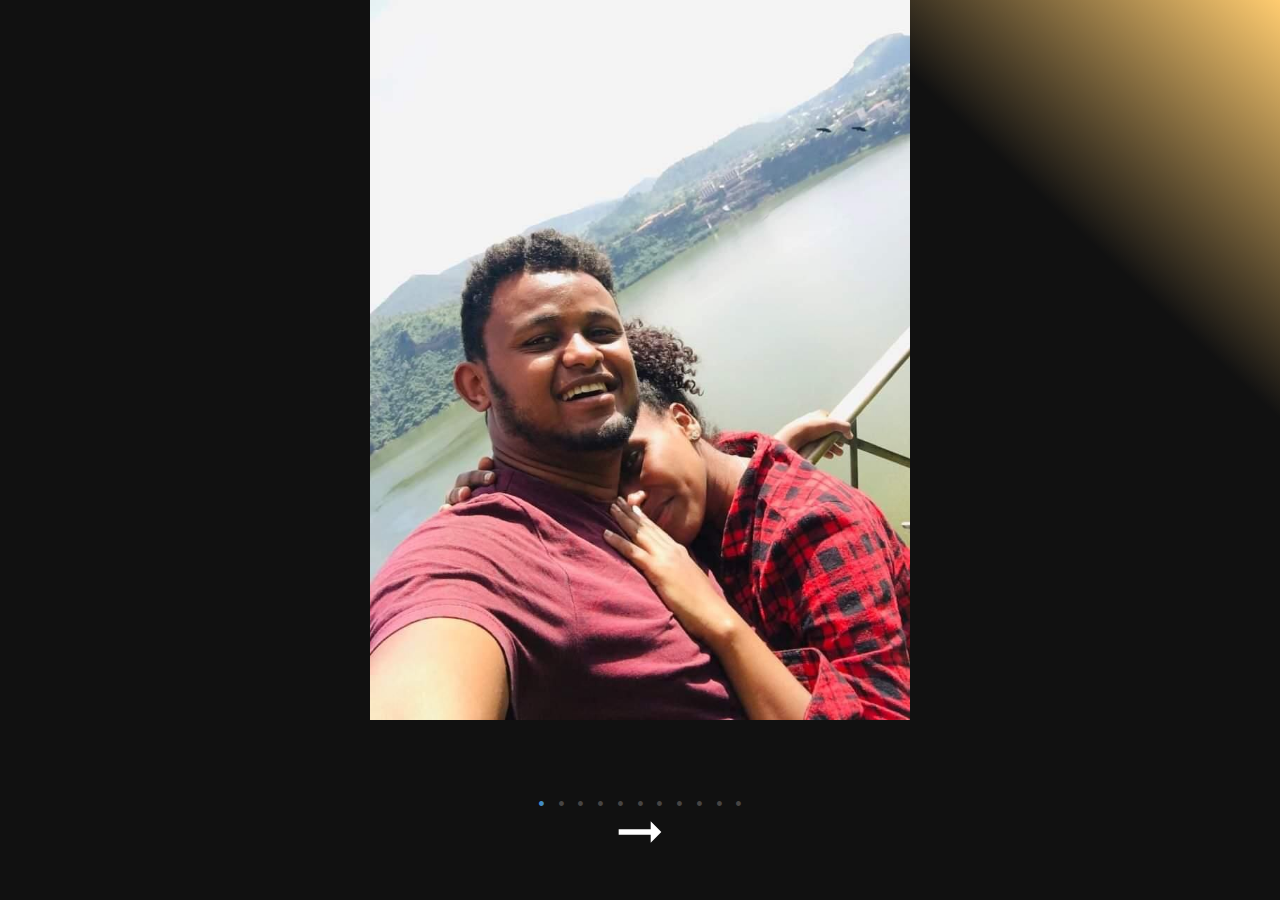
==== us.html @ b8b26c6b "first commit" ====
<!DOCTYPE html>
<html lang="en" >
<head>
  <meta charset="UTF-8">
  <meta name="viewport" content="width=device-width, initial-scale=1">
  <title>Yabi Birthday </title>
  <link rel="stylesheet" href="./style.css">

</head>

	<body class="body2">
	
<div class="slider">
  <div class="slide_viewer">
    <div class="slide_group">
      <div class="slide">
		  <img src="./img/2.jpg" alt="slider1">
      </div>
      <div class="slide">
		  <img src="./img/1.jpg" alt="slider2">
      </div>
      <div class="slide">
        <img src="./img/11.jpg" alt="slider3">
    </div>
    <div class="slide">
        <img src="./img/6.jpg" alt="slider4">
    </div>
      <div class="slide">
		  <img src="./img/10.jpg" alt="slider5">
      </div>
      <div class="slide">
        <img src="./img/4.jpg" alt="slider6">
    </div>
    <div class="slide">
        <img src="./img/5.jpg" alt="slider7">
    </div>
      <div class="slide">
		  <img src="./img/8.jpg" alt="slider8">
      </div>
      <div class="slide">
        <img src="./img/9.jpg" alt="slider9">
    </div>
    <div class="slide">
        <img src="./img/3.jpg" alt="slider10">
    </div>
    <div class="slide">
        <img src="./img/10.jpg" alt="slider11">
    </div>
    </div>
  </div>
</div><!-- End // .slider -->
	
<div class="slide_buttons">
</div>
<div class="next-icon">
    <a href="last.html">
      <img class="icon-size" src="./img/arrow.svg" alt="">
    </a>
  </div>


<script src="https://ajax.googleapis.com/ajax/libs/jquery/2.1.3/jquery.min.js"></script>	
	
<script>
		
		$('.slider').each(function() {
		  var $this = $(this);
		  var $group = $this.find('.slide_group');
		  var $slides = $this.find('.slide');
		  var bulletArray = [];
		  var currentIndex = 0;
		  var timeout;

		  function move(newIndex) {
			var animateLeft, slideLeft;

			advance();

			if ($group.is(':animated') || currentIndex === newIndex) {
			  return;
			}

			bulletArray[currentIndex].removeClass('active');
			bulletArray[newIndex].addClass('active');

			if (newIndex > currentIndex) {
			  slideLeft = '100%';
			  animateLeft = '-100%';
			} else {
			  slideLeft = '-100%';
			  animateLeft = '100%';
			}

			$slides.eq(newIndex).css({
			  display: 'block',
			  left: slideLeft
			});
			$group.animate({
			  left: animateLeft
			}, function() {
			  $slides.eq(currentIndex).css({
				display: 'none'
			  });
			  $slides.eq(newIndex).css({
				left: 0
			  });
			  $group.css({
				left: 0
			  });
			  currentIndex = newIndex;
			});
		  }

		  function advance() {
			clearTimeout(timeout);
			timeout = setTimeout(function() {
			  if (currentIndex < ($slides.length - 1)) {
				move(currentIndex + 1);
			  } else {
				move(0);
			  }
			}, 4000);
		  }

		  $('.next_btn').on('click', function() {
			if (currentIndex < ($slides.length - 1)) {
			  move(currentIndex + 1);
			} else {
			  move(0);
			}
		  });

		  $('.previous_btn').on('click', function() {
			if (currentIndex !== 0) {
			  move(currentIndex - 1);
			} else {
			  move(3);
			}
		  });

		  $.each($slides, function(index) {
			var $button = $('<a class="slide_btn">&bull;</a>');

			if (index === currentIndex) {
			  $button.addClass('active');
			}
			$button.on('click', function() {
			  move(index);
			}).appendTo('.slide_buttons');
			bulletArray.push($button);
		  });

		  advance();
		});
</script>
	</body>
	
</html>
---- style.css ----
@import url('https://fonts.googleapis.com/css2?family=Lobster&display=swap');
/* @import url('https://fonts.googleapis.com/css2?family=Caveat:wght@700&display=swap'); */
* {
	box-sizing: border-box;
	padding: 0;
	margin: 0;
	font-family: Lobster;
}
.new-add{

}
.us{
	
}
.us-wrapper{
	background-color: #ffffff;
	padding: 2rem;	
	margin: 4rem;
}
.hb-p{
	color: #111111;
	font-size: 3rem;
	font-weight: 300;
}
.wrapper{
	background-color: #ffffff;
	padding: 2rem;		
}
.next-icon{
	display: grid;
	place-items: center;
	margin-top: 2rem;
}
.icon-size{
	margin-top:3rem;
}
.icon-size1{
	width: 8rem;
}
.hb-box{
/* width: 3rem;
height: 3rem;*/
}
.hb-text{
	color: #111111;
	font-size: 5rem;
}
.body1 {
	font-size: 10vmin;
	height: 100vh;
	/* height: 100%; */
	width: 100%;
	background-color: #111111;
background-image: linear-gradient(43deg, #111111 0%, #111111 80%, #FFCC70 100%);
	display: grid;
	place-content: center;
	align-items: center;

}
.body2{
	font-size: 10vmin;
	height: 100vh;
	/* height: 100%; */
	width: 100%;
	background-color: #111111;
background-image: linear-gradient(43deg, #111111 0%, #111111 80%, #FFCC70 100%);
}

  
  .slider {
	/* margin:1rem; */
	/* max-width: 640px; */
  }
  
  .slide_viewer {
	height: 80vh;
	overflow: hidden;
	position: relative;
  }
  
  .slide img{
	  width: 60vh;
	  height: 80vh;
	  object-fit: cover;
	  display: block;
	  margin-left: auto;
	  margin-right: auto;
  }
  
  .slide_group {
	height: 100%;
	position: relative;
	width: 100%;
  }
  
  .slide {
	display: none;
	height: 100%;
	position: absolute;
	width: 100%;
  }
  
  .slide:first-child {
	display: block;
  }
  
  /* .slide:nth-of-type(1) {
	background: #D7A151;
  }
  
  .slide:nth-of-type(2) {
	background: #F4E4CD;
  }
  
  .slide:nth-of-type(3) {
	background: #C75534;
  }
  
  .slide:nth-of-type(4) {
	background: #D1D1D4;
  } */
  
  .slide_buttons {
	left: 0;
	position: absolute;
	right: 0;
	text-align: center;
  }
  
  a.slide_btn {
	color: #474544;
	font-size: 25px;
	margin: 0 0.175em;
	-webkit-transition: all 0.4s ease-in-out;
	-moz-transition: all 0.4s ease-in-out;
	-ms-transition: all 0.4s ease-in-out;
	-o-transition: all 0.4s ease-in-out;
	transition: all 0.4s ease-in-out;
  }
  
  .slide_btn.active, .slide_btn:hover {
	color: #428CC6;
	cursor: pointer;
  }
  
  .directional_nav {
	height: 340px;
	margin: 0 auto;
	max-width: 740px;
	position: relative;
	top: -240px;
  }
  
  .previous_btn {
	bottom: 0;
	left: 50px;
	margin: auto;
	position: absolute;
	top: 0;
  }
  
  .next_btn {
	bottom: 0;
	margin: auto;
	position: absolute;
	right: 50px;
	top: 0;
  }
  
  .previous_btn, .next_btn {
	cursor: pointer;
	height: 65px;
	opacity: 0.5;
	-webkit-transition: opacity 0.4s ease-in-out;
	-moz-transition: opacity 0.4s ease-in-out;
	-ms-transition: opacity 0.4s ease-in-out;
	-o-transition: opacity 0.4s ease-in-out;
	transition: opacity 0.4s ease-in-out;
	width: 65px;
  }
  
  .previous_btn:hover, .next_btn:hover {
	opacity: 1;
  }
  
  @media only screen and (max-width: 767px) {
	.previous_btn {
	  left: 50px;
	}
	.next_btn {
	  right: 50px;
	}
  }
.s-heart {
	--heart-color: #FF3366;
	--text-color: #FF57BB;
	--stroke-color: #FFF;
	
	--radius: .2em;
	--clr-1: #d50000;
	--clr-2: #c51162;
	--clr-3: #aa00ff;
	--clr-4: #2962ff;
	--clr-5: #00c853;
	--clr-6: #ffd600;
	--clr-7: #5e1583;
	--clr-8: #495c91;
	--clr-9: #397c55;
	--clr-10: #7f7233;
	
	height: 8em;
	width: 8em;
	display: flex;
	align-items: center;
	justify-content: center;
	background-repeat: no-repeat;
	background-size: 0;
	background-image: radial-gradient( circle at center, var( --clr-4 ) 49%,transparent 60% ), radial-gradient( circle at center, var( --clr-5 ) 49%,transparent 60% ), radial-gradient( circle at center, var( --clr-4 ) 49%,transparent 60% ), radial-gradient( circle at center, var( --clr-2 ) 49%,transparent 60% ), radial-gradient( circle at center, var( --clr-3 ) 49%,transparent 60% ), radial-gradient( circle at center, var( --clr-2 ) 49%,transparent 60% ), radial-gradient( circle at center, var( --clr-1 ) 49%,transparent 60% ), radial-gradient( circle at center, var( --clr-5 ) 49%,transparent 60% ), radial-gradient( circle at center, var( --clr-2 ) 49%,transparent 60% ), radial-gradient( circle at center, var( --clr-1 ) 49%,transparent 60% ), radial-gradient( circle at center, var( --clr-3 ) 49%,transparent 60% ), radial-gradient( circle at center, var( --clr-2 ) 49%,transparent 60% ), radial-gradient( circle at center, var( --clr-3 ) 49%,transparent 60% ), radial-gradient( circle at center, var( --clr-3 ) 49%,transparent 60% ), radial-gradient( circle at center, var( --clr-4 ) 49%,transparent 60% ), radial-gradient( circle at center, var( --clr-4 ) 49%,transparent 60% ), radial-gradient( circle at center, var( --clr-5 ) 49%,transparent 60% ), radial-gradient( circle at center, var( --clr-3 ) 49%,transparent 60% ), radial-gradient( circle at center, var( --clr-4 ) 49%,transparent 60% ), radial-gradient( circle at center, var( --clr-4 ) 49%,transparent 50% ), radial-gradient( circle at center, var( --clr-6 ) 49%,transparent 60% ), radial-gradient( circle at center, var( --clr-6 ) 49%,transparent 60% ), radial-gradient( circle at center, var( --clr-2 ) 49%,transparent 60% ), radial-gradient( circle at center, var( --clr-2 ) 49%,transparent 60% ), radial-gradient( circle at center, var( --clr-4 ) 49%,transparent 60% ), radial-gradient( circle at center, var( --clr-3 ) 49%,transparent 60% ), radial-gradient( circle at center, var( --clr-4 ) 49%,transparent 60% ), radial-gradient( circle at center, var( --clr-2 ) 49%,transparent 60% ), radial-gradient( circle at center, var( --clr-5 ) 49%,transparent 60% ), radial-gradient( circle at center, var( --clr-2 ) 49%,transparent 60% ), radial-gradient( circle at center, var( --clr-2 ) 49%,transparent 60% ), radial-gradient( circle at center, var( --clr-5 ) 49%,transparent 60% ), radial-gradient( circle at center, var( --clr-3 ) 49%,transparent 60% ), radial-gradient( circle at center, var( --clr-4 ) 49%,transparent 60% ), radial-gradient( circle at center, var( --clr-4 ) 49%,transparent 60% ), radial-gradient( circle at center, var( --clr-5 ) 49%,transparent 60% ), radial-gradient( circle at center, var( --clr-4 ) 49%,transparent 60% ), radial-gradient( circle at center, var( --clr-5 ) 49%,transparent 60% ), radial-gradient( circle at center, var( --clr-5 ) 49%,transparent 60% ), radial-gradient( circle at center, var( --clr-3 ) 49%,transparent 60% ), radial-gradient( circle at center, var( --clr-3 ) 49%,transparent 60% ), radial-gradient( circle at center, var( --clr-5 ) 49%,transparent 60% ), radial-gradient( circle at center, var( --clr-2 ) 49%,transparent 60% ), radial-gradient( circle at center, var( --clr-1 ) 49%,transparent 60% ), radial-gradient( circle at center, var( --clr-1 ) 49%,transparent 60% ), radial-gradient( circle at center, var( --clr-5 ) 49%,transparent 60% ), radial-gradient( circle at center, var( --clr-2 ) 49%,transparent 60% ), radial-gradient( circle at center, var( --clr-1 ) 49%,transparent 60% ), radial-gradient( circle at center, var( --clr-5 ) 49%,transparent 60% ), radial-gradient( circle at center, var( --clr-6 ) 49%,transparent 60% ), radial-gradient( circle at center, var( --clr-4 ) 49%,transparent 60% ), radial-gradient( circle at center, var( --clr-3 ) 49%,transparent 60% ), radial-gradient( circle at center, var( --clr-5 ) 49%,transparent 60% ), radial-gradient( circle at center, var( --clr-3 ) 49%,transparent 60% ), radial-gradient( circle at center, var( --clr-4 ) 49%,transparent 60% ), radial-gradient( circle at center, var( --clr-6 ) 49%,transparent 60% ), radial-gradient( circle at center, var( --clr-3 ) 49%,transparent 60% ), radial-gradient( circle at center, var( --clr-1 ) 49%,transparent 60% ), radial-gradient( circle at center, var( --clr-4 ) 49%,transparent 60% ), radial-gradient( circle at center, var( --clr-5 ) 49%,transparent 60% ), radial-gradient( circle at center, var( --clr-2 ) 49%,transparent 60% ), radial-gradient( circle at center, var( --clr-6 ) 49%,transparent 60% ), radial-gradient( circle at center, var( --clr-6 ) 49%,transparent 60% ), radial-gradient( circle at center, var( --clr-5 ) 49%,transparent 60% ), radial-gradient( circle at center, var( --clr-3 ) 49%,transparent 60% ), radial-gradient( circle at center, var( --clr-1 ) 49%,transparent 60% ), radial-gradient( circle at center, var( --clr-2 ) 49%,transparent 60% ), radial-gradient( circle at center, var( --clr-1 ) 49%,transparent 60% ), radial-gradient( circle at center, var( --clr-5 ) 49%,transparent 60% ), radial-gradient( circle at center, var( --clr-4 ) 49%,transparent 60% ), radial-gradient( circle at center, var( --clr-6 ) 49%,transparent 60% ), radial-gradient( circle at center, var( --clr-3 ) 49%,transparent 60% ), radial-gradient( circle at center, var( --clr-6 ) 49%,transparent 60% ), radial-gradient( circle at center, var( --clr-1 ) 49%,transparent 60% ), radial-gradient( circle at center, var( --clr-5 ) 49%,transparent 60% ), radial-gradient( circle at center, var( --clr-4 ) 49%,transparent 60% ), radial-gradient( circle at center, var( --clr-1 ) 49%,transparent 60% ), radial-gradient( circle at center, var( --clr-6 ) 49%,transparent 60% ), radial-gradient( circle at center, var( --clr-4 ) 49%,transparent 60% ), radial-gradient( circle at center, var( --clr-3 ) 49%,transparent 60% ), radial-gradient( circle at center, var( --clr-4 ) 49%,transparent 60% ), radial-gradient( circle at center, var( --clr-6 ) 49%,transparent 60% ), radial-gradient( circle at center, var( --clr-5 ) 49%,transparent 60% ), radial-gradient( circle at center, var( --clr-2 ) 49%,transparent 60% ), radial-gradient( circle at center, var( --clr-3 ) 49%,transparent 60% ), radial-gradient( circle at center, var( --clr-6 ) 49%,transparent 60% ), radial-gradient( circle at center, var( --clr-3 ) 49%,transparent 60% ), radial-gradient( circle at center, var( --clr-2 ) 49%,transparent 60% ), radial-gradient( circle at center, var( --clr-2 ) 49%,transparent 60% ), radial-gradient( circle at center, var( --clr-1 ) 49%,transparent 60% ), radial-gradient( circle at center, var( --clr-3 ) 49%,transparent 60% ), radial-gradient( circle at center, var( --clr-5 ) 49%,transparent 60% ), radial-gradient( circle at center, var( --clr-3 ) 49%,transparent 60% ), radial-gradient( circle at center, var( --clr-3 ) 49%,transparent 60% ), radial-gradient( circle at center, var( --clr-3 ) 49%,transparent 60% ), radial-gradient( circle at center, var( --clr-6 ) 49%,transparent 60% ), radial-gradient( circle at center, var( --clr-2 ) 49%,transparent 60% ), radial-gradient( circle at center, var( --clr-6 ) 49%,transparent 60% ), 
	radial-gradient( circle at center, var( --clr-9 ) 40%,transparent 60% ), radial-gradient( circle at center, var( --clr-4 ) 49%,transparent 60% ), radial-gradient( circle at center, var( --clr-8 ) 49%,transparent 60% ), radial-gradient( circle at center, var( --clr-5 ) 49%,transparent 60% );
	
	background-position: 50% 50%;
	will-change: background-position;
	animation: confetti ease 1.2s infinite 1.7s, glow ease .3s forwards 1.3s;
}

/* .s-heart::before {
	content: 'Sarit';
	display: block;
	position: absolute;
	color: var( --text-color );
	font-size: 1.3em;
	text-shadow: 
		0 0 .1em var( --stroke-color ),
		0 0 .05em var( --stroke-color );
	z-index: 1;
	margin-top: .1em;
	animation: 
		move-s ease-out 1.5s forwards,
		change-text 3s ease infinite 2s;
}

.s-heart::after {
	content: '';
	display: block;
	position: absolute;
	height: 4em;
	aspect-ratio: 1;
	background: #F00;
	background: radial-gradient(ellipse farthest-corner at right 20% bottom 20%, #FEDB37 0%, #FDB931 8%, #9f7928 30%, #8A6E2F 40%, transparent 80%),
                radial-gradient(ellipse farthest-corner at left 15% top 15%, #FFFFFF 0%, #FFFFAC 8%, #D1B464 25%, #5d4a1f 62.5%, #5d4a1f 100%);
	
	--mask:
		conic-gradient( from 135deg, 
			#000 25%,
			transparent 25%
		) 50% calc( 100% - 1.7em ) / 3em 3em,
		
		conic-gradient( from -45deg, 
			#000 25%,
			transparent 25%
		) 50% calc( 100% + 1.3em ) / 3em 3em,
		
		radial-gradient( ellipse 50% 50%,
			#000 98%,
			transparent 100%
		) right .14em top 0.45em / 2.15em 2.15em,
		
		radial-gradient( ellipse 50% 50%,
			#000 98%,
			transparent 100%
		) left .135em top 0.45em / 2.15em 2.15em;
	
	-webkit-mask: var( --mask );
	-webkit-mask-repeat: no-repeat;
	
	mask: var( --mask );
	mask-repeat: no-repeat;
	
	background-repeat: no-repeat;
	animation: move-heart ease-out 1.5s forwards;
} */

@keyframes move-s {
	0% {
		opacity: 0;
	}
	
	40%, 90% {
		opacity: 1;
		transform: translateX( -100% );
	}
	
	100% {
		transform: translateX( 0 );
	}
}

@keyframes move-heart {
	0%, 40% {
		opacity: 0;
	}
	
	90% {
		opacity: 1;
		transform: translateX( 50% );
	}
	
	100% {
		transform: translateX( 0 ) scale( 1.5 );
	}
}

@keyframes confetti {
	0% {
		background-size: calc( 2 * var( --radius ) ) calc( 2 * var( --radius ) );
		background-position: 64% 39%, 33% 50%, 30% 66%, 54% 46%, 44% 41%, 32% 46%, 49% 66%, 53% 69%, 42% 35%, 68% 39%, 53% 51%, 61% 33%, 47% 54%, 57% 67%, 46% 33%, 50% 61%, 50% 46%, 48% 41%, 61% 68%, 68% 44%, 41% 57%, 35% 45%, 33% 38%, 46% 40%, 55% 43%, 68% 53%, 31% 69%, 61% 66%, 34% 69%, 35% 41%, 32% 42%, 42% 39%, 64% 48%, 55% 63%, 58% 48%, 68% 59%, 57% 62%, 47% 40%, 58% 69%, 58% 48%, 44% 45%, 39% 43%, 40% 52%, 30% 47%, 69% 53%, 39% 55%, 70% 66%, 63% 48%, 60% 38%, 40% 52%;
	}
	
	45% {
		background-size: calc( 2 * var( --radius ) ) calc( 2 * var( --radius ) );
	}
	
	100% {
		background-position: 83% 23%, 17% 87%, -3% 65%, 35% 83%, 14% 72%, 82% 95%, 59% 78%, 16% 61%, 51% 62%, 26% 0%, 6% 17%, 106% 78%, 24% 46%, 36% 43%, 28% 19%, 50% 12%, 49% 51%, 79% 19%, 42% 36%, 54% 51%, 68% 101%, 57% 7%, 79% 29%, 28% 90%, 100% 73%, 65% 51%, 22% 81%, 84% 89%, 70% 91%, 18% 22%, -9% 77%, 39% -11%, 89% 3%, 36% 96%, 97% 38%, 94% 83%, 63% 95%, 45% 32%, 62% 115%, 74% 26%, 70% 14%, 79% 55%, 60% 63%, 14% 80%, 40% 101%, 86% 73%, 120% 40%, 27% 0%, 56% 11%, -9% 26%;
    background-size: 0 0;
	}
}

@keyframes glow {
	100% {
		/* filter: drop-shadow( 0 0 1em #D1B464 ); */
	}
}

@keyframes change-text {
	0%, 10%, 100% {
		content: 'Sarit';
		opacity: 1;
	}
	
	25% {
		content: 'Sarit';
		opacity: 0;
	}
	
	26% {
		content: '19/07';
		opacity: 0;
	}
	
	50%, 60% {
		content: '19/07';
		opacity: 1;
	}
	
	75% {
		content: '19/07';
		opacity: 0;
	}
	
	76% {
		content: 'Sarit';
		opacity: 0;
	}
}
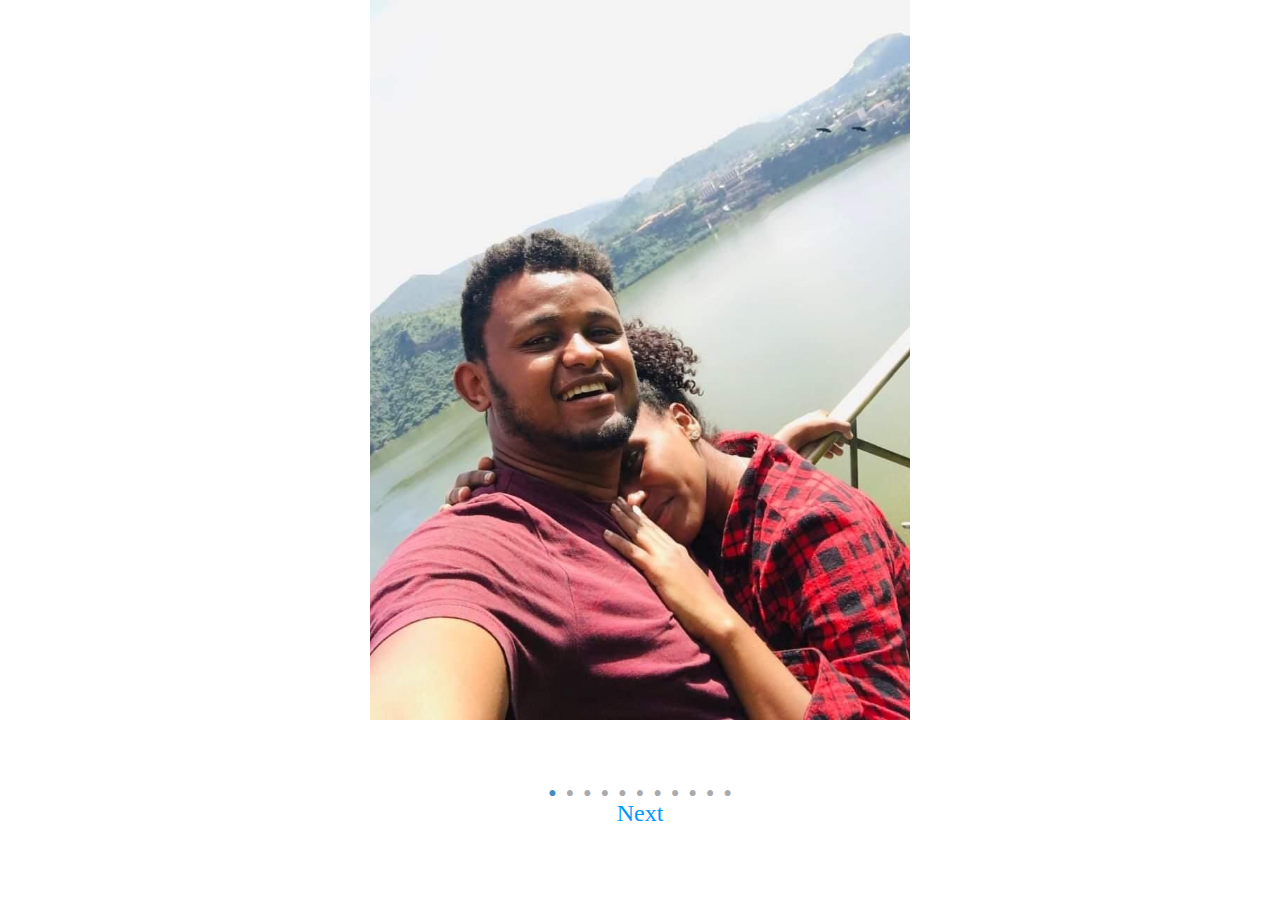
==== commit aea8882d: "last fix" ====
--- a/us.html
+++ b/us.html
@@ -54,7 +54,8 @@
 </div>
 <div class="next-icon">
     <a href="last.html">
-      <img class="icon-size" src="./img/arrow.svg" alt="">
+      <!-- <img class="icon-size" src="./img/arrow.svg" alt=""> -->
+	  <p class="btn2">Next</p>
     </a>
   </div>
 
--- a/style.css
+++ b/style.css
@@ -1,38 +1,72 @@
-@import url('https://fonts.googleapis.com/css2?family=Lobster&display=swap');
+/* @import url('https://fonts.googleapis.com/css2?family=Lobster&display=swap'); */
 /* @import url('https://fonts.googleapis.com/css2?family=Caveat:wght@700&display=swap'); */
+
+
 * {
 	box-sizing: border-box;
 	padding: 0;
 	margin: 0;
 	font-family: Lobster;
 }
+
 .new-add{
-
+	margin-top:-40rem;
+}
+a{
+	text-decoration: none;
+
+}
+.btn{
+	padding:1.2rem;
+	
+
+	background:none;
+border-radius:none;
+color: #09f;
+font-size:4rem;
+}
+.btn2{
+
+margin-top:2rem;
+	background:none;
+border-radius:none;
+color: #09f;
+font-size:1.5rem;
+}
+.line{
+	margin-top:2rem;
+	width:100%;
+	height:.2rem;
+	color:red;
+	z-index:99999999999;
 }
 .us{
 	
 }
 .us-wrapper{
-	background-color: #ffffff;
+	border-radius: 3rem;
+	background-color: rgba(255, 255, 255, 0.8);
+	padding: 5rem;	
+	margin: 4rem;
+}
+.hb-p{
+	color: #0D105C;
+	text-align:center;
+	font-size: 4rem;
+	font-weight: 300;
+}
+.wrapper{
+	/* background-color: #ffffff; */
 	padding: 2rem;	
-	margin: 4rem;
-}
-.hb-p{
-	color: #111111;
-	font-size: 3rem;
-	font-weight: 300;
-}
-.wrapper{
-	background-color: #ffffff;
-	padding: 2rem;		
+		
 }
 .next-icon{
 	display: grid;
 	place-items: center;
-	margin-top: 2rem;
+	margin-top: 3rem;
 }
 .icon-size{
-	margin-top:3rem;
+	margin-top:3.5rem;
 }
 .icon-size1{
 	width: 8rem;
@@ -42,16 +76,17 @@
 height: 3rem;*/
 }
 .hb-text{
-	color: #111111;
-	font-size: 5rem;
+	color: #FFFFFF;
+	font-size: 13rem;
+
 }
 .body1 {
 	font-size: 10vmin;
 	height: 100vh;
 	/* height: 100%; */
 	width: 100%;
-	background-color: #111111;
-background-image: linear-gradient(43deg, #111111 0%, #111111 80%, #FFCC70 100%);
+	background-color: #0D105C;
+background-image: linear-gradient(43deg, #0D105C 0%, #0D105C 70%, #101583 100%);
 	display: grid;
 	place-content: center;
 	align-items: center;
@@ -62,16 +97,18 @@
 	height: 100vh;
 	/* height: 100%; */
 	width: 100%;
-	background-color: #111111;
-background-image: linear-gradient(43deg, #111111 0%, #111111 80%, #FFCC70 100%);
+	background-color: #ffffff;
+background-image: linear-gradient(43deg, #ffffff 0%, #ffffff 70%, #ffffff  100%);
 }
 
   
   .slider {
 	/* margin:1rem; */
 	/* max-width: 640px; */
-  }
-  
+
+
+  }
+
   .slide_viewer {
 	height: 80vh;
 	overflow: hidden;
@@ -128,7 +165,7 @@
   }
   
   a.slide_btn {
-	color: #474544;
+	color: #aaa;
 	font-size: 25px;
 	margin: 0 0.175em;
 	-webkit-transition: all 0.4s ease-in-out;
@@ -208,8 +245,8 @@
 	--clr-9: #397c55;
 	--clr-10: #7f7233;
 	
-	height: 8em;
-	width: 8em;
+	height: 20em;
+	width: 10em;
 	display: flex;
 	align-items: center;
 	justify-content: center;
@@ -362,4 +399,48 @@
 		content: 'Sarit';
 		opacity: 0;
 	}
-}+}
+.content a {
+	display: inline-block;
+	text-decoration: none;
+	color: #fff;
+	border: 1px solid #fff;
+	padding: 10px 15px;
+	width: 200px;
+	margin-top: 1em;
+	transition: 0.3s all ease;
+  }
+  .content a:hover {
+	color: #091921;
+	background-color: #fff;
+  }
+  .cover {
+	position: fixed;
+	height: 100vh;
+	width: 100vw;
+	top: 0;
+	left: -100vw;
+	z-index: 1000;
+  }
+  .transition.slide .cover1 {
+	background-color: skyblue;
+	animation: slide 0.3s ease-in-out forwards;
+  }
+  .transition.slide .cover2 {
+	background-color: teal;
+	animation: slide 0.3s ease-in-out forwards;
+	animation-delay: 0.3s;
+  }
+  .transition.slide .cover3 {
+	background-color: #094992;
+	animation: slide 0.3s ease-in-out forwards;
+	animation-delay: 0.6s;
+  }
+  @keyframes slide {
+	from {
+	  left: -100vw;
+	}
+	to {
+	  left: 0;
+	}
+  }